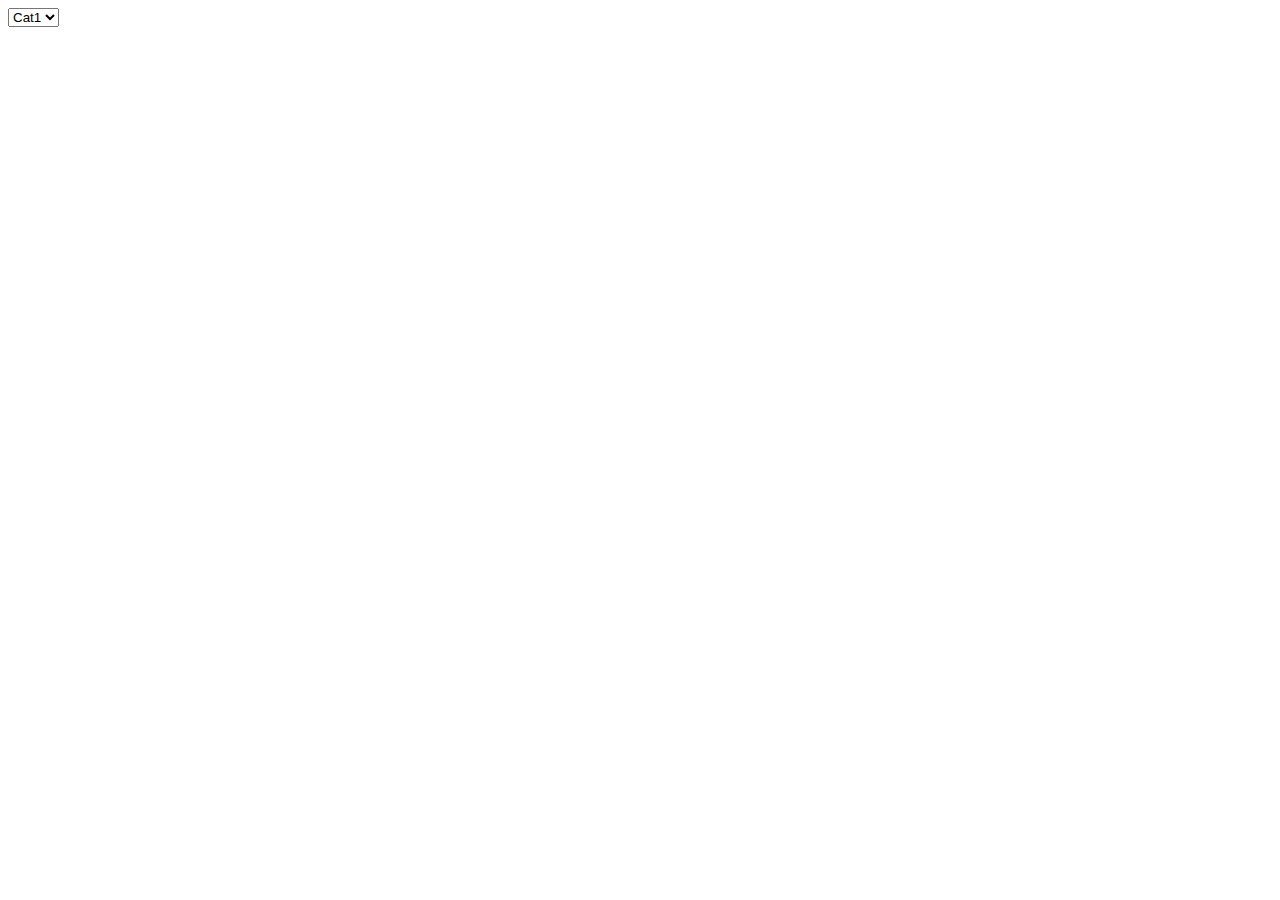
==== FecthJQuery/index.html @ 7ec5b226 "avance en clase 26.02 creacion tabla y coneccion" ====
<!DOCTYPE html>
<html lang="en">
<head>
    <meta charset="UTF-8">
    <meta name="viewport" content="width=device-width, initial-scale=1.0">
    <script src="script.js"></script>
    <title>Document</title>
</head>
<body>
    <select name="categoriaSelect" id="categorias">
        <option value="cat1">Cat1</option>
    </select>
    
</body>
</html>
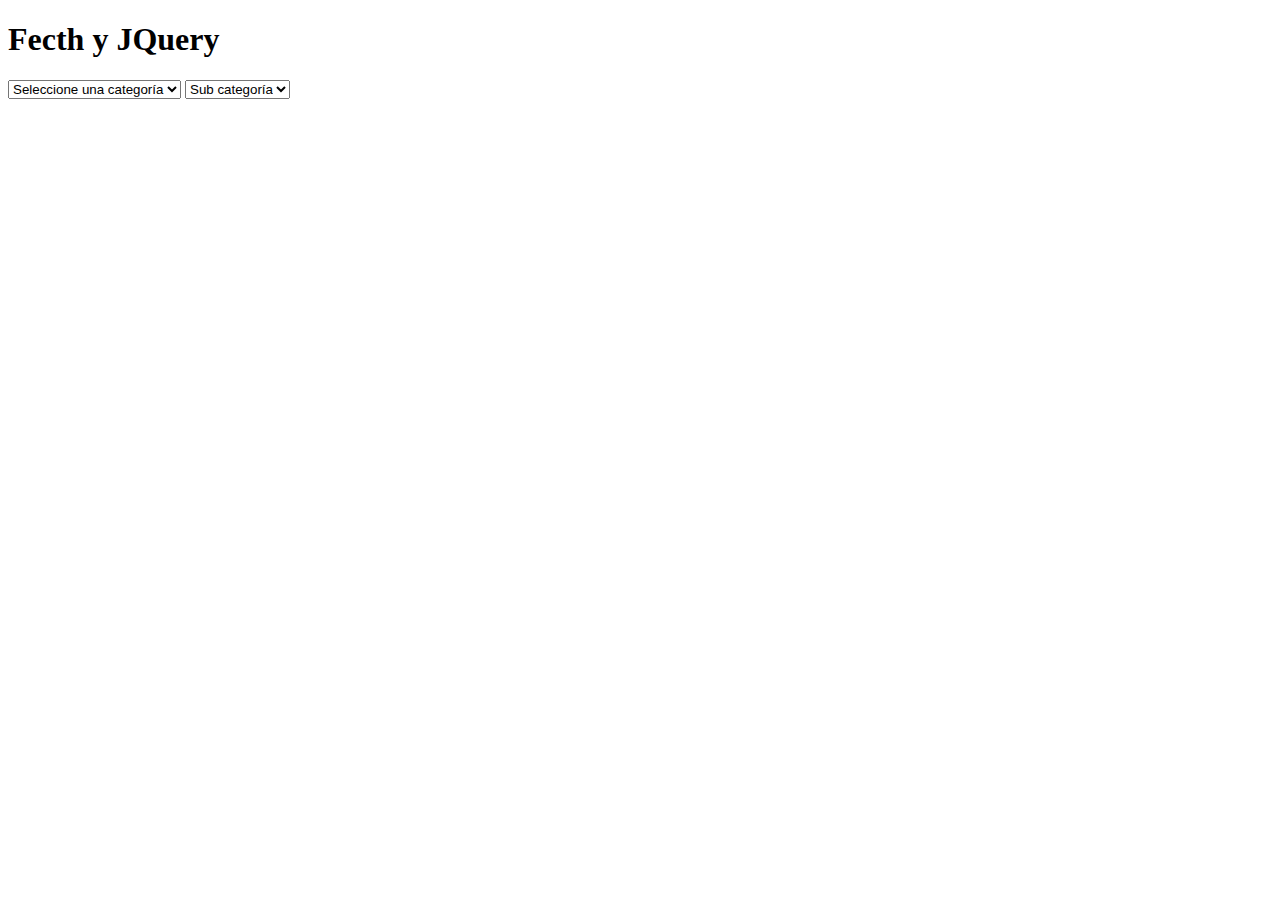
==== commit 41830a64: "version simple selector" ====
--- a/FecthJQuery/index.html
+++ b/FecthJQuery/index.html
@@ -3,13 +3,18 @@
 <head>
     <meta charset="UTF-8">
     <meta name="viewport" content="width=device-width, initial-scale=1.0">
-    <script src="script.js"></script>
-    <title>Document</title>
+    
+    <title>Selct_Fetch_JQuery</title>
 </head>
 <body>
+    <h1>Fecth y JQuery</h1>
     <select name="categoriaSelect" id="categorias">
-        <option value="cat1">Cat1</option>
+        <option value="0">Seleccione una categoría</option>
+    </select>
+    <select name="subCategoriaSelect" id="subCategorias">
+        <option value="0">Sub categoría</option>
     </select>
     
 </body>
+<script src="js/script.js"></script>
 </html>